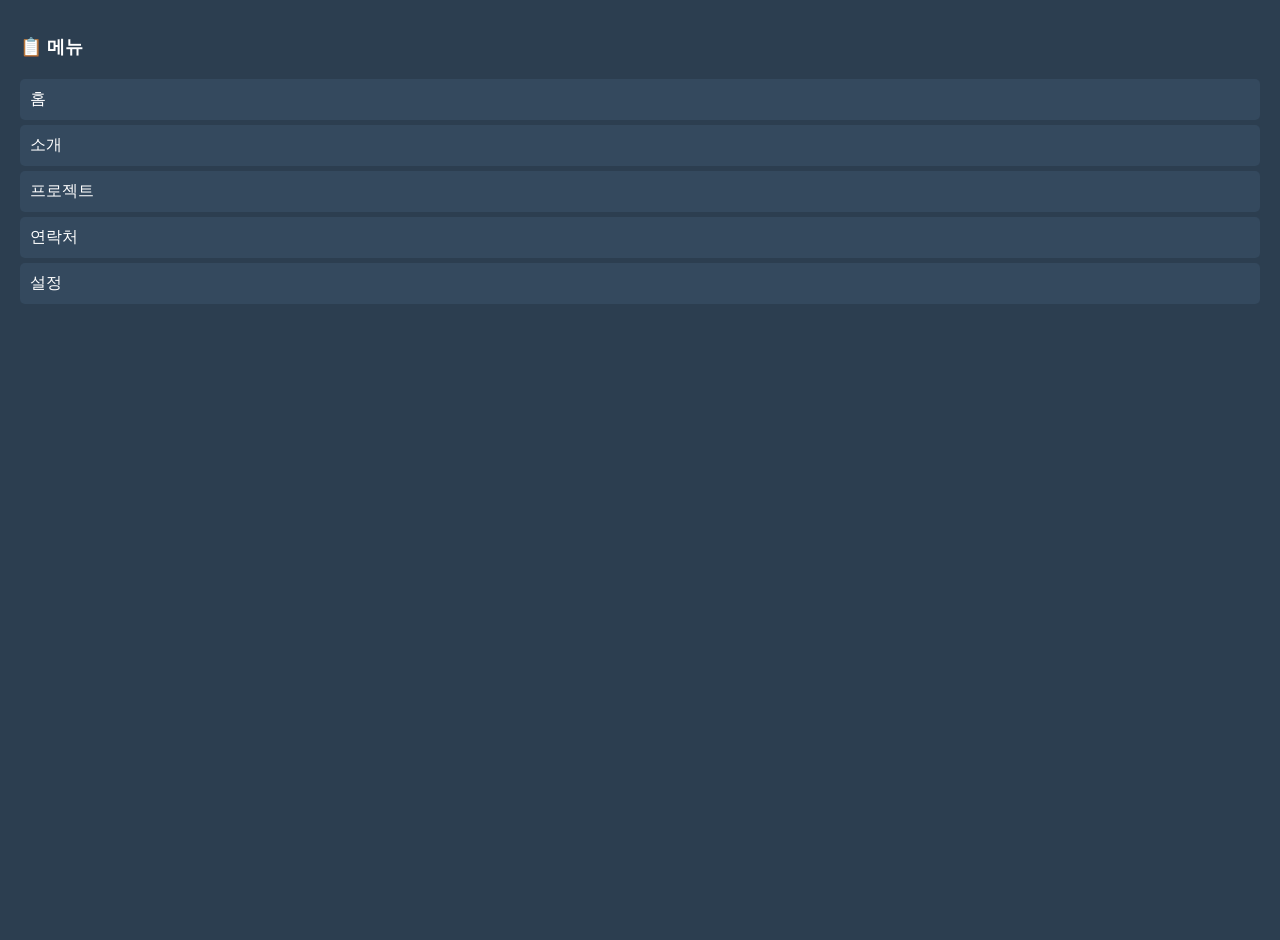
==== views/left.html @ 79f7b37e "Add left.html for sidebar menu layout" ====
<!DOCTYPE html>
<html lang="ko">
<head>
    <meta charset="UTF-8">
    <style>
        body {
            margin: 0;
            background-color: #2c3e50;
            color: white;
            padding: 20px;
            font-family: Arial, sans-serif;
            height: 100vh;
        }
        h2 {
            font-size: 18px;
            margin-bottom: 20px;
        }
        ul {
            list-style: none;
            padding: 0;
        }
        li {
            padding: 10px;
            margin-bottom: 5px;
            background-color: #34495e;
            border-radius: 5px;
            cursor: pointer;
            transition: background-color 0.3s;
        }
        li:hover {
            background-color: #4a5f7f;
        }
    </style>
</head>
<body>
    <h2>📋 메뉴</h2>
    <ul>
        <li>홈</li>
        <li>소개</li>
        <li>프로젝트</li>
        <li>연락처</li>
        <li>설정</li>
    </ul>
</body>
</html>
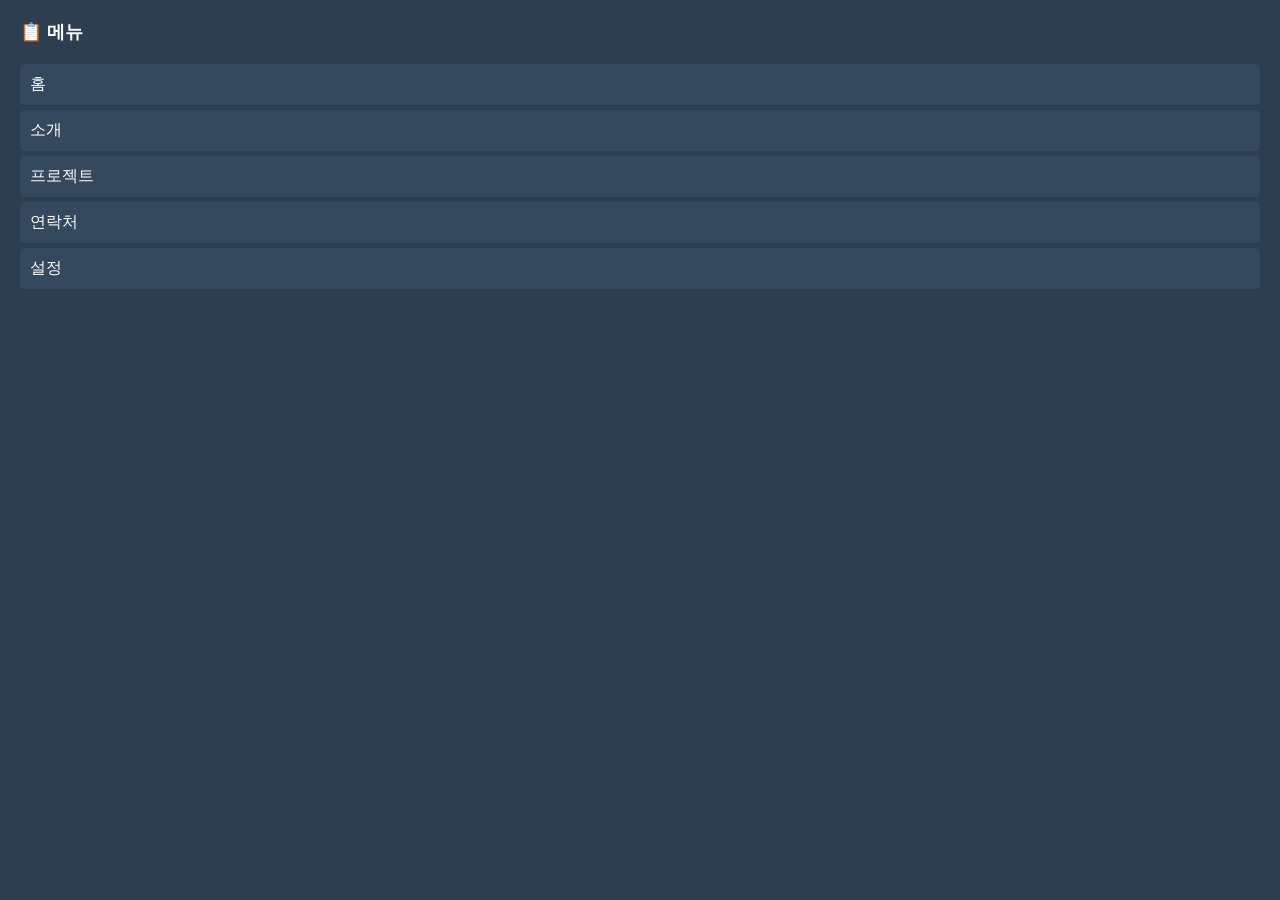
==== commit 2b7da819: "Remove inline styles and link external stylesheet" ====
--- a/views/left.html
+++ b/views/left.html
@@ -2,37 +2,9 @@
 <html lang="ko">
 <head>
     <meta charset="UTF-8">
-    <style>
-        body {
-            margin: 0;
-            background-color: #2c3e50;
-            color: white;
-            padding: 20px;
-            font-family: Arial, sans-serif;
-            height: 100vh;
-        }
-        h2 {
-            font-size: 18px;
-            margin-bottom: 20px;
-        }
-        ul {
-            list-style: none;
-            padding: 0;
-        }
-        li {
-            padding: 10px;
-            margin-bottom: 5px;
-            background-color: #34495e;
-            border-radius: 5px;
-            cursor: pointer;
-            transition: background-color 0.3s;
-        }
-        li:hover {
-            background-color: #4a5f7f;
-        }
-    </style>
+    <link rel="stylesheet" href="../css/style.css">
 </head>
-<body>
+<body class="left-sidebar">
     <h2>📋 메뉴</h2>
     <ul>
         <li>홈</li>
--- a/css/style.css
+++ b/css/style.css
@@ -0,0 +1,128 @@
+/* 전역 스타일 */
+* {
+    margin: 0;
+    padding: 0;
+    box-sizing: border-box;
+}
+
+html, body {
+    margin: 0;
+    padding: 0;
+    height: 100%;
+}
+
+/* ========== index.html 스타일 ========== */
+body {
+    height: 100vh;
+    display: flex;
+    flex-direction: column;
+    overflow: hidden;
+}
+
+iframe {
+    border: none;
+    display: block;
+    overflow: hidden;
+}
+
+.top-frame {
+    width: 100%;
+    height: 80px;
+    flex-shrink: 0;
+}
+
+.main-container {
+    display: flex;
+    flex: 1;
+    overflow: hidden;
+    height: calc(100vh - 80px);
+}
+
+.left-frame {
+    width: 250px;
+    height: 100%;
+    flex-shrink: 0;
+}
+
+.main-frame {
+    flex: 1;
+    height: 100%;
+    width: 100%;
+}
+
+/* ========== TOP 영역 스타일 ========== */
+.top-header {
+    background: linear-gradient(135deg, #667eea 0%, #764ba2 100%);
+    color: white;
+    padding: 20px;
+    text-align: center;
+    font-family: Arial, sans-serif;
+    display: flex;
+    flex-direction: column;
+    justify-content: center;
+    height: 100%;
+    overflow: hidden;
+}
+
+.top-header h1 {
+    margin: 0;
+    font-size: 24px;
+}
+
+.top-header p {
+    margin: 5px 0 0 0;
+}
+
+/* ========== LEFT 영역 스타일 ========== */
+.left-sidebar {
+    background-color: #2c3e50;
+    color: white;
+    padding: 20px;
+    font-family: Arial, sans-serif;
+    height: 100%;
+    overflow: auto;
+}
+
+.left-sidebar h2 {
+    font-size: 18px;
+    margin-bottom: 20px;
+}
+
+.left-sidebar ul {
+    list-style: none;
+    padding: 0;
+    margin: 0;
+}
+
+.left-sidebar li {
+    padding: 10px;
+    margin-bottom: 5px;
+    background-color: #34495e;
+    border-radius: 5px;
+    cursor: pointer;
+    transition: background-color 0.3s;
+}
+
+.left-sidebar li:hover {
+    background-color: #4a5f7f;
+}
+
+/* ========== MAIN 영역 스타일 ========== */
+.main-content {
+    padding: 30px;
+    background-color: #ecf0f1;
+    font-family: Arial, sans-serif;
+    height: 100%;
+    overflow: auto;
+}
+
+.main-content h2 {
+    color: #2c3e50;
+    margin-bottom: 20px;
+}
+
+.main-content p {
+    color: #555;
+    line-height: 1.6;
+    margin-bottom: 15px;
+}
